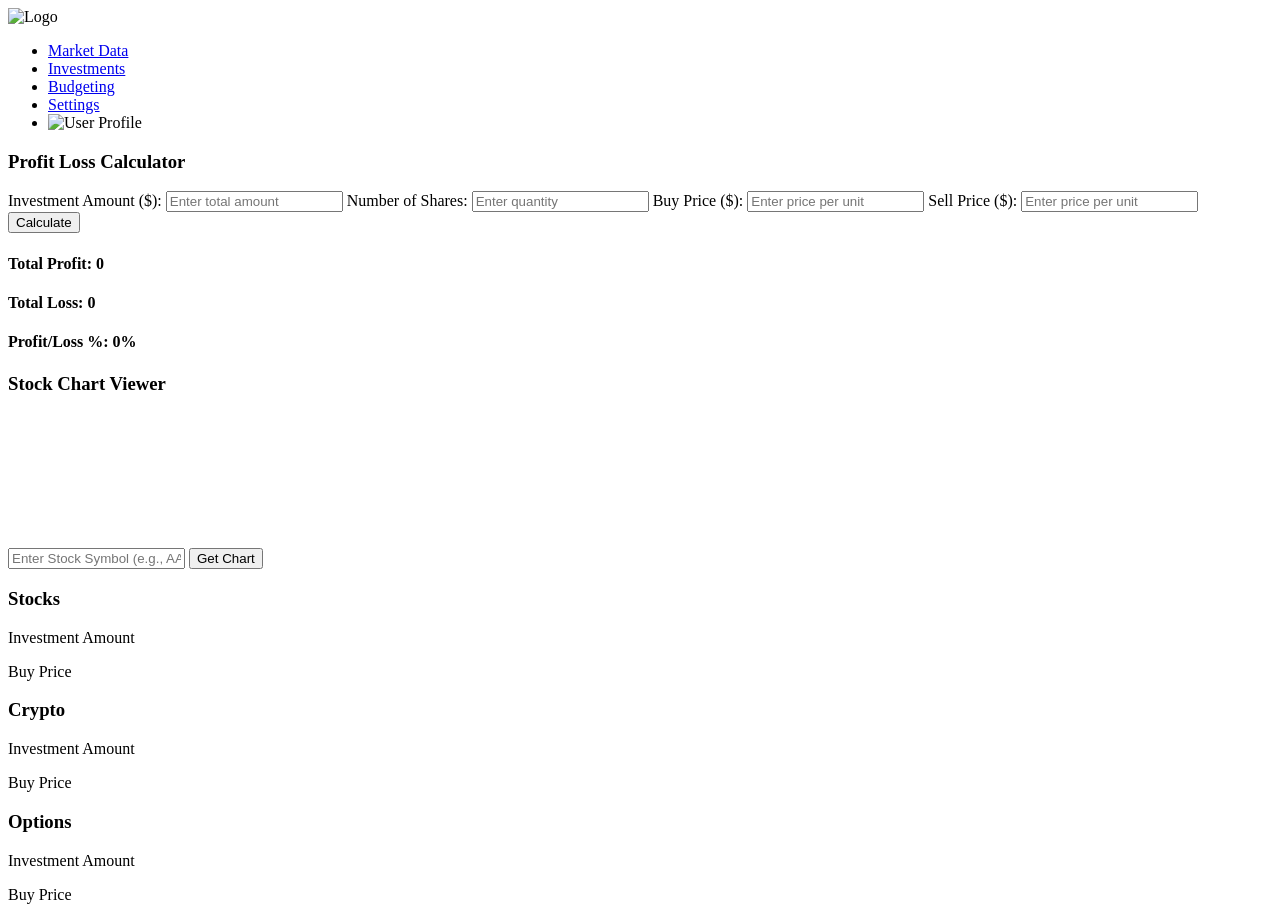
==== index.html @ a35eb53d "Add files via upload Initial Commit" ====
<!DOCTYPE html>
<html lang="en">
<head>
    <meta charset="UTF-8">
    <meta name="viewport" content="width=device-width, initial-scale=1.0">
    <title>Portfolio Tracker - Home</title>
    <link rel="stylesheet" href="styles/main.css">
    <script src="https://cdn.jsdelivr.net/npm/chart.js"></script> 
</head>
<body>
    <header>
        <div class="logo">
            <img src="assets/soullogo.png" alt="Logo">
        </div>
        <nav>
            <ul>
                <li><a href="index.html">Market Data</a></li>
                <li><a href="investments.html">Investments</a></li>
                <li><a href="budgeting.html">Budgeting</a></li>
                <li><a href="settings.html">Settings</a></li>
                <li class="profile-icon">
                    <img src="assets/avatar.png" alt="User Profile">
                </li>
            </ul>
        </nav>
    </header>

    <main>
        <div class="sidebar">
            <h3>Profit Loss Calculator</h3>
            <div class="calculator-box">
                <label for="investment">Investment Amount ($):</label>
                <input type="number" id="investment" placeholder="Enter total amount">
        
                <label for="shares">Number of Shares:</label>
                <input type="number" id="shares" placeholder="Enter quantity">
        
                <label for="buy-price">Buy Price ($):</label>
                <input type="number" id="buy-price" placeholder="Enter price per unit">
        
                <label for="sell-price">Sell Price ($):</label>
                <input type="number" id="sell-price" placeholder="Enter price per unit">
        
                <button onclick="calculateProfitLoss()">Calculate</button>
        
                <h4>Total Profit: <span id="profit-result">0</span></h4>
                <h4>Total Loss: <span id="loss-result">0</span></h4>
                <h4>Profit/Loss %: <span id="percent-result">0%</span></h4>
            </div>
        </div>

        <!-- 📌 Replacing the Candlestick Image with a Dynamic Chart -->
        <div class="content">
            <div class="chart">
                <h3>Stock Chart Viewer</h3>
                <input type="text" id="stockSymbol" placeholder="Enter Stock Symbol (e.g., AAPL)">
                <button id="fetchData">Get Chart</button>
                <canvas id="stockChart"></canvas>
            </div>
            
            <div class="investment-sections">
                <div class="investment-box">
                    <h3>Stocks</h3>
                    <p>Investment Amount</p>
                    <p>Buy Price</p>
                </div>
                <div class="investment-box">
                    <h3>Crypto</h3>
                    <p>Investment Amount</p>
                    <p>Buy Price</p>
                </div>
                <div class="investment-box">
                    <h3>Options</h3>
                    <p>Investment Amount</p>
                    <p>Buy Price</p>
                </div>
            </div>
        </div>
    </main>
    <script src="script.js"></script>
</body>
</html>
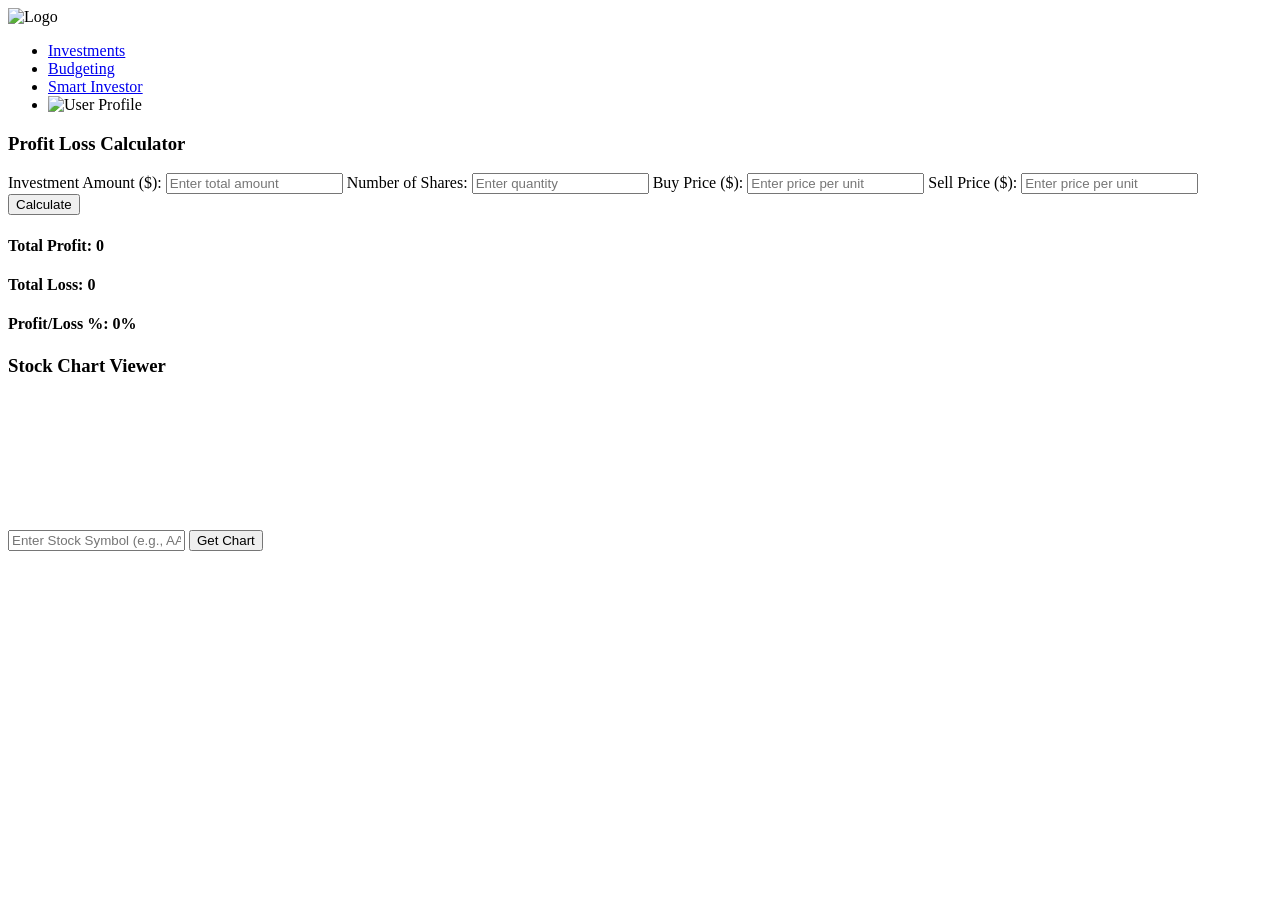
==== commit b69f5819: "Update index.html" ====
--- a/index.html
+++ b/index.html
@@ -1,4 +1,4 @@
-<!DOCTYPE html>
+ <!DOCTYPE html>
 <html lang="en">
 <head>
     <meta charset="UTF-8">
@@ -14,10 +14,9 @@
         </div>
         <nav>
             <ul>
-                <li><a href="index.html">Market Data</a></li>
                 <li><a href="investments.html">Investments</a></li>
                 <li><a href="budgeting.html">Budgeting</a></li>
-                <li><a href="settings.html">Settings</a></li>
+                <li><a href="stockscreener.html">Smart Investor</a></li>
                 <li class="profile-icon">
                     <img src="assets/avatar.png" alt="User Profile">
                 </li>
@@ -58,25 +57,10 @@
                 <canvas id="stockChart"></canvas>
             </div>
             
-            <div class="investment-sections">
-                <div class="investment-box">
-                    <h3>Stocks</h3>
-                    <p>Investment Amount</p>
-                    <p>Buy Price</p>
-                </div>
-                <div class="investment-box">
-                    <h3>Crypto</h3>
-                    <p>Investment Amount</p>
-                    <p>Buy Price</p>
-                </div>
-                <div class="investment-box">
-                    <h3>Options</h3>
-                    <p>Investment Amount</p>
-                    <p>Buy Price</p>
-                </div>
-            </div>
-        </div>
+        
+            
     </main>
     <script src="script.js"></script>
 </body>
 </html>
+
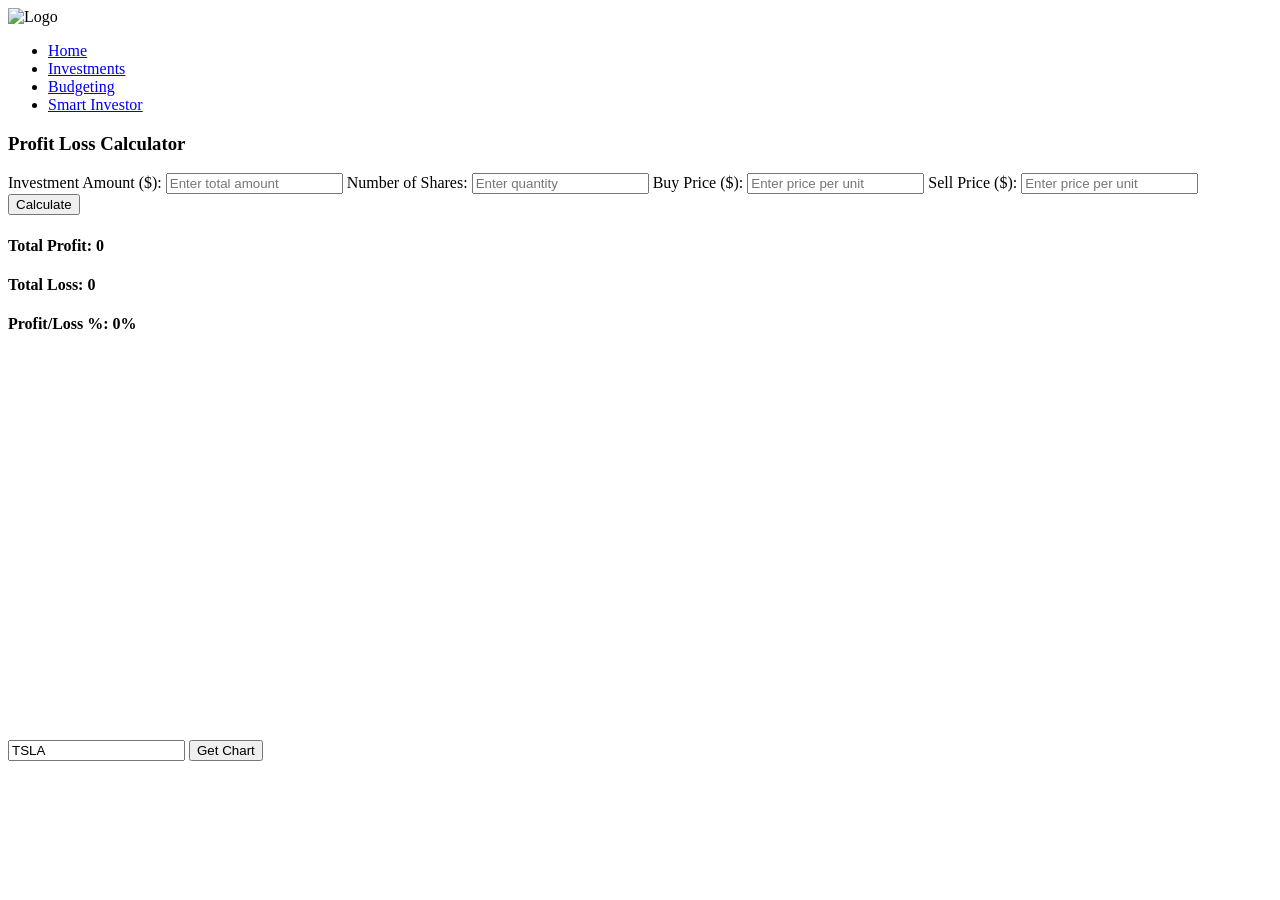
==== commit d0f9265e: "Add files via upload" ====
--- a/index.html
+++ b/index.html
@@ -1,4 +1,4 @@
- <!DOCTYPE html>
+<!DOCTYPE html>
 <html lang="en">
 <head>
     <meta charset="UTF-8">
@@ -14,11 +14,11 @@
         </div>
         <nav>
             <ul>
+                <li><a href="index.html">Home</a></li>
                 <li><a href="investments.html">Investments</a></li>
                 <li><a href="budgeting.html">Budgeting</a></li>
                 <li><a href="stockscreener.html">Smart Investor</a></li>
-                <li class="profile-icon">
-                    <img src="assets/avatar.png" alt="User Profile">
+
                 </li>
             </ul>
         </nav>
@@ -49,13 +49,12 @@
         </div>
 
         <!-- 📌 Replacing the Candlestick Image with a Dynamic Chart -->
-        <div class="content">
-            <div class="chart">
-                <h3>Stock Chart Viewer</h3>
-                <input type="text" id="stockSymbol" placeholder="Enter Stock Symbol (e.g., AAPL)">
-                <button id="fetchData">Get Chart</button>
-                <canvas id="stockChart"></canvas>
-            </div>
+        <div class="stock-chart-container">
+            <input type="text" id="stockSymbol" placeholder="Enter Symbol (e.g., TSLA)" value="TSLA">
+            <button onclick="displayStockChart(document.getElementById('stockSymbol').value)">Get Chart</button>
+            <canvas id="stockChart" width="600" height="400"></canvas>
+        </div>
+        
             
         
             
@@ -63,4 +62,3 @@
     <script src="script.js"></script>
 </body>
 </html>
-
